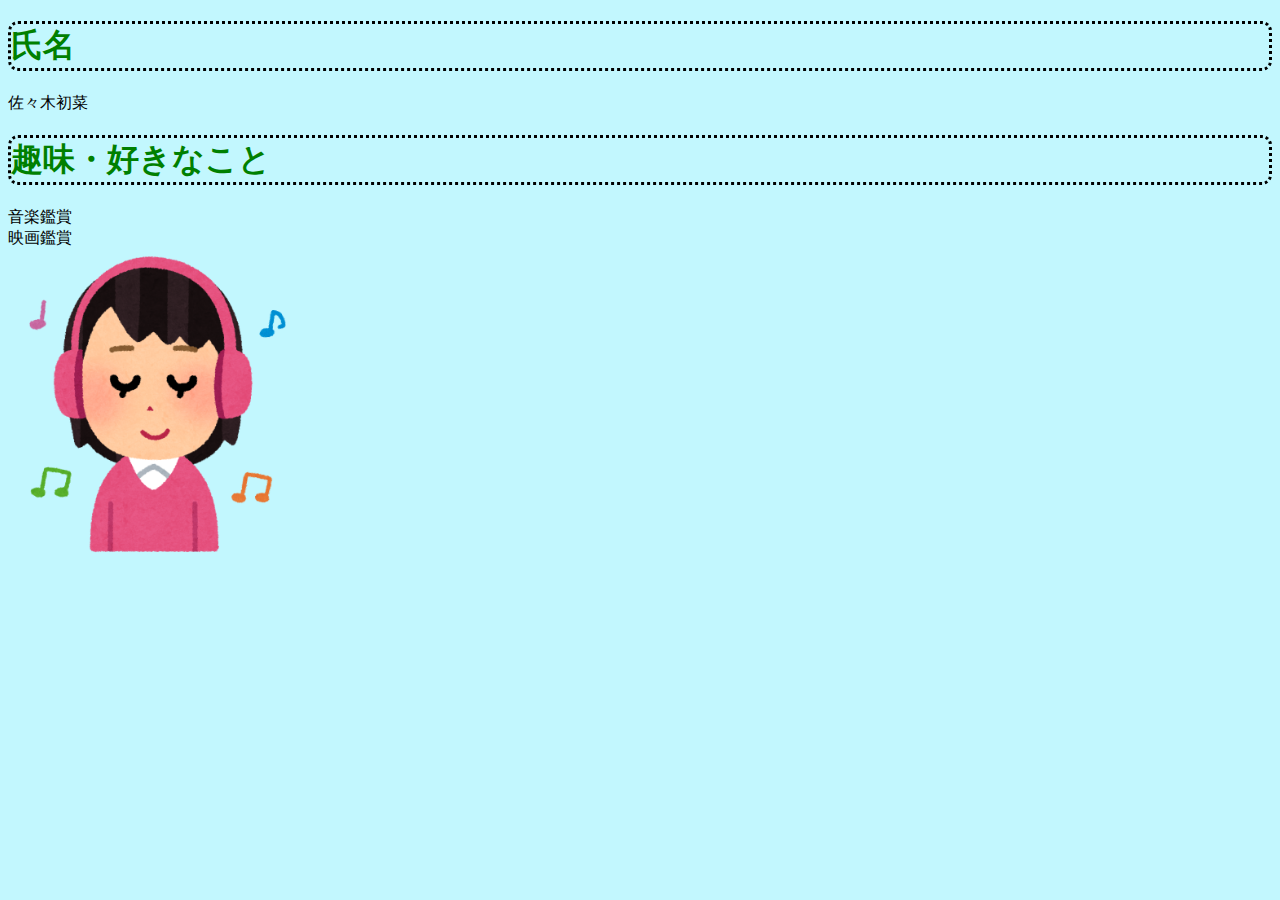
==== profile/index.html @ b24ee808 "自己紹介の作成" ====
<!DOCTYPE html>
<html>

<head>
    <title>自己紹介</title>
    <link rel="stylesheet" href="style2.css">
</head>

<body>
    <h1>氏名</h1>
    <p>佐々木初菜</p>
    <h1>趣味・好きなこと</h1>
    <u1>
        <li>音楽鑑賞</li>
        <li>映画鑑賞</li>
    </u1>
    <img src="imgフォルダ/girl.png" alt="音楽を聴く女の子">
</body>

</html>
---- profile/style2.css ----
@charset "utf-8";
h1{
    color: green;
    border:dotted 3px black;
    border-radius: 10px;
}
body{
    background-color: rgb(194, 247, 254);
}
img{
    width: 300px;
}
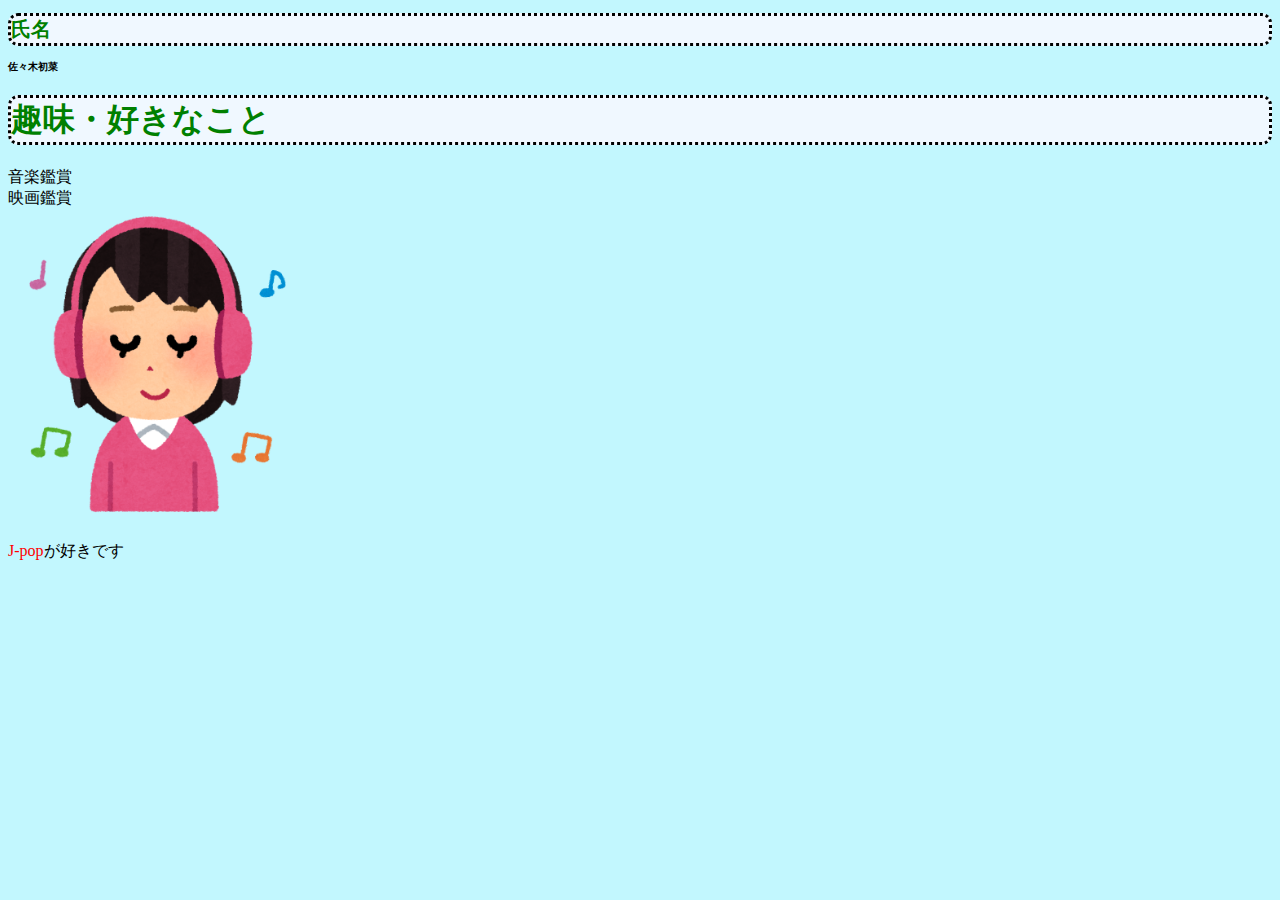
==== commit 37392637: "profileの修正" ====
--- a/profile/index.html
+++ b/profile/index.html
@@ -7,14 +7,17 @@
 </head>
 
 <body>
-    <h1>氏名</h1>
-    <p>佐々木初菜</p>
-    <h1>趣味・好きなこと</h1>
+    <div>
+        <h1 class="syumi">氏名</h1>
+        <p>佐々木初菜</p>
+    </div>
+    <h1 class="syumi">趣味・好きなこと</h1>
     <u1>
         <li>音楽鑑賞</li>
         <li>映画鑑賞</li>
     </u1>
     <img src="imgフォルダ/girl.png" alt="音楽を聴く女の子">
+    <p><span>J-pop</span>が好きです</p>
 </body>
 
 </html>--- a/profile/style2.css
+++ b/profile/style2.css
@@ -9,4 +9,14 @@
 }
 img{
     width: 300px;
+}
+span{
+    color:red;
+}
+.syumi{
+    background-color: aliceblue;
+}
+div{
+    font-weight: bold;
+    font-size: 10px;
 }